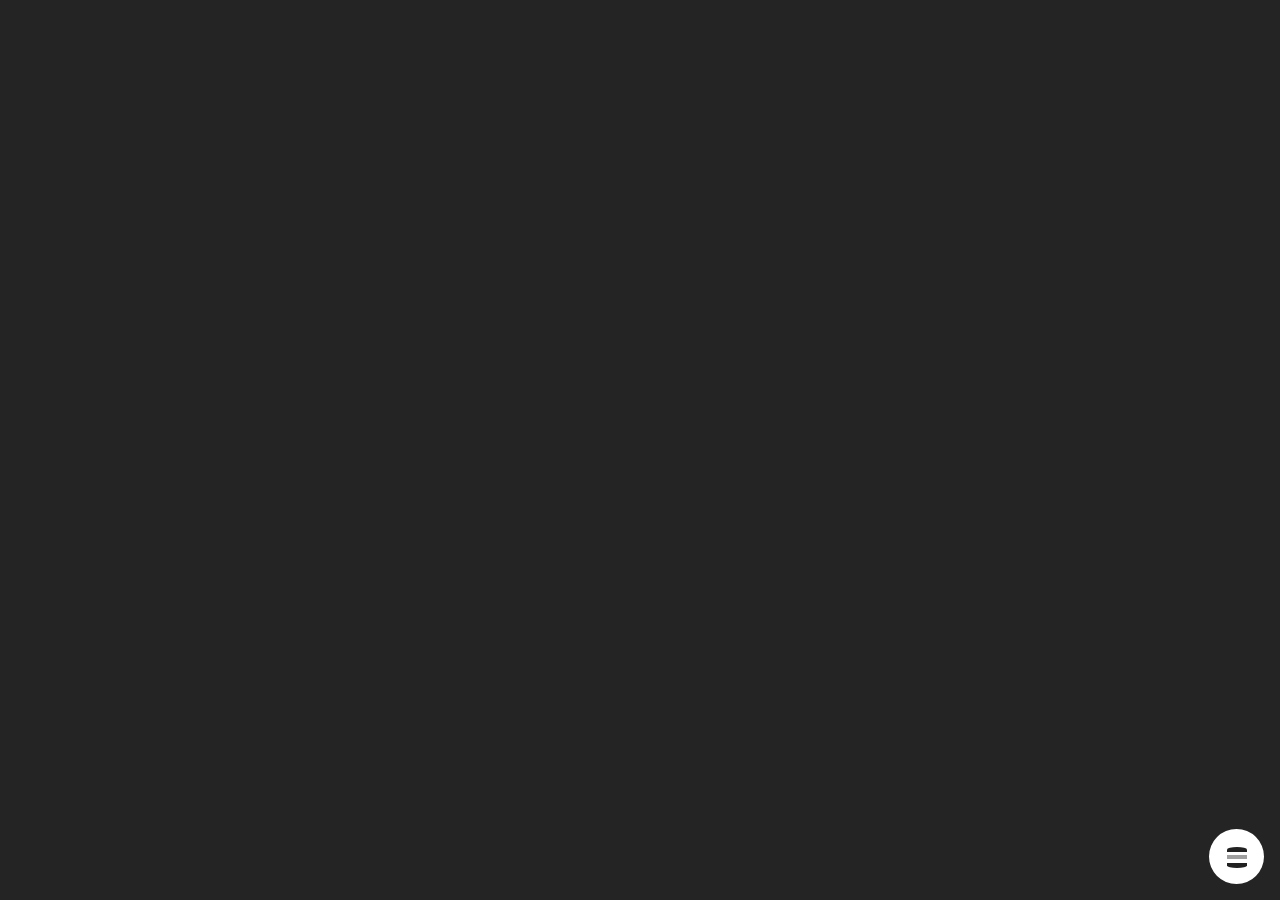
==== circle_menu/index.html @ 40ac2ca1 "Proceso..." ====
<!DOCTYPE html>
<html lang="en">

<head>
    <meta charset="UTF-8">
    <meta http-equiv="X-UA-Compatible" content="IE=edge">
    <meta name="viewport" content="width=device-width, initial-scale=1.0">
    <title>Circle Menu - @program_ando</title>

    <link rel="stylesheet" href="style.css">
</head>

<body>

    <header></header>

    <nav class="menu">
        <ul class="menu--menu">
            <li class="menu--menu-option">
                <img src="../assets/bx-home.svg" alt="icon home">
                <span class="menu--option-title">home</span>
            </li>
            <li class="menu--menu-option">
                <img src="../assets/bx-book-alt.svg" alt="icon portfolio">
                <span class="menu--option-title">portfolio</span>
            </li>
            <li class="menu--menu-option">
                <img src="../assets/bx-group.svg" alt="icon colaboration">
                <span class="menu--option-title">colaborations</span>
            </li>
            <li class="menu--menu-option">
                <img src="../assets/bx-medal.svg" alt="icon about">
                <span class="menu--option-title">about me</span>
            </li>
        </ul>
        <div class="menu--icon" onclick="ctr_menu()">
            <div class="menu--icon-view"></div>
        </div>
    </nav>

    <script src="javascript.js"></script>
</body>

</html>
---- circle_menu/style.css ----
:root {
    /* --cl_background: rgb(221, 221, 221); */
    --cl_background: rgb(36, 36, 36);
    --cl_primary: #FF416F;
    --cl_secondary_01: #D69406;
    --cl_secondary_02: #2FED05;
    --cl_secondary_03: #0688D6;
    --cl_secondary_04: #D507FA;
    --cl_dark_01: #212121;
    --cl_dark_02: #2121216e;
}

body {
    background: var(--cl_background);
}

.menu {
    position: fixed;
    bottom: 0px;
    right: 0px;
    background: purple;
}

.menu--icon {
    position: fixed;
    width: 35px;
    height: 35px;
    bottom: 16px;
    right: 16px;
    background: white;
    padding: 10px;
    border-radius: 50%;
    display: flex;
    justify-content: center;
    align-items: center;
}

.menu--icon:hover {
    animation: hover_icon_menu 0.5s linear;
}

@keyframes hover_icon_menu {
    30%{
        transform: rotateZ(30deg);
    }
    60%{
        transform: rotateZ(-30deg);
    }
    80%{
        transform: rotateZ(20deg);
    }
}

.menu--icon-view {
    width: 20px;
    height: 4px;
    background: var(--cl_dark_02);
    position: relative;
}

.menu--icon-view::after, .menu--icon-view::before {
    content: '';
    position: absolute;
    width: 20px;
    height: 5px;
    background: var(--cl_dark_01);
}

.menu--icon-view::after {
    top: -8px;
    border-radius: 50% 50% 0px 0px;
}

.menu--icon-view::before {
    top: 8px;
    border-radius: 0px 0px 50% 50%;
}
.menu--menu,
.menu--menu::after {
    width: 80vw;
    height: 80vw;

    animation: open_menu 0.3s linear;
}
@keyframes open_menu {
    0%{
        width: 0px;
        height: 0px;
    }
}
@keyframes close_menu {
    100%{
        width: 0px;
        height: 0px;
    }
}
.menu--menu {
    position: absolute;
    bottom: 50%;
    right: 16px;
    background: white;
    clip-path: circle(95% at 100% 100%);
    display: none;
    grid-template-columns: repeat(4, 1fr);
    grid-template-rows: repeat(4, 1fr);
    grid-template-areas: " . . . about" " . . colaboration ." " . portfolio . ." " home . . .";
}

.menu--menu::after {
    content: '';
    position: absolute;
    bottom: 0px;
    right: 0px;
    background: var(--cl_background);
    clip-path: circle(55% at 100% 100%);
}

.menu--menu-option {
    padding: 0px;
    list-style-type: none;
    display: block;
    align-content: center;
    cursor: pointer;
    transition: all 0.3s ease-in-out;
}
.menu--menu-option:hover {
    transform: scale(1.1);
    text-shadow: 0px 0px 2px var(--cl_background);
}

.menu--menu-option img {
    width: 25px;
    display: block;
    margin: 5px auto;
}

.menu--menu-option span {
    text-transform: capitalize;
    text-align: center;
    display: block;
}

.menu--menu-option:nth-child(1) {
    grid-area: home;
    margin: auto 0px auto auto;
}

.menu--menu-option:nth-child(2) {
    grid-area: colaboration;
    margin: 0px auto auto 0px;
}

.menu--menu-option:nth-child(3) {
    grid-area: portfolio;
    margin: 0px auto auto 0px;
}

.menu--menu-option:nth-child(4) {
    grid-area: about;
    margin: auto auto 0px auto;
}

@media screen and (min-width:767px) {
    .menu--menu,
    .menu--menu::after {
        width: 400px;
        height: 400px;
    }
}
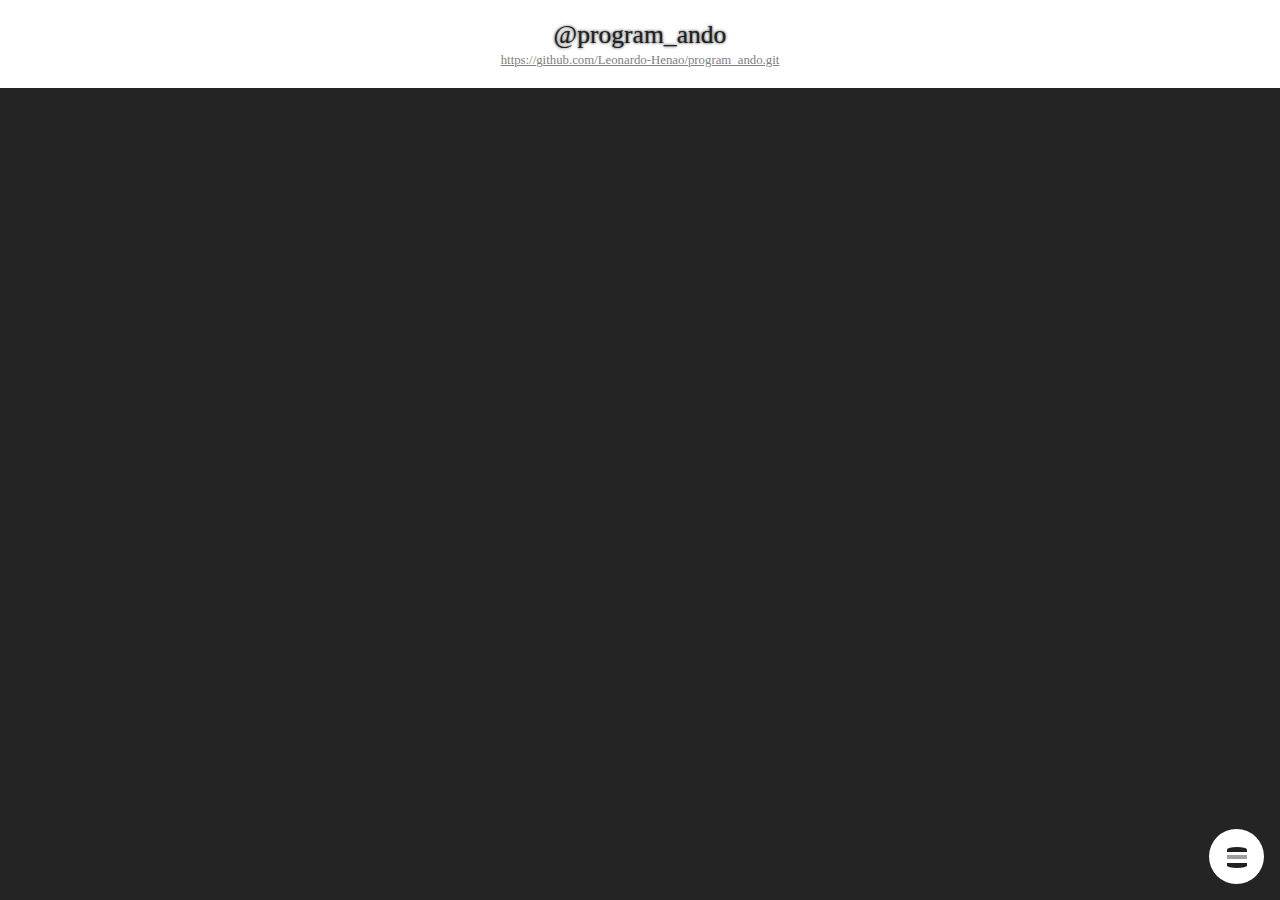
==== commit be5f2267: "Finalizado" ====
--- a/circle_menu/index.html
+++ b/circle_menu/index.html
@@ -12,7 +12,11 @@
 
 <body>
 
-    <header></header>
+    <!-- HEADER SOLAMENTE PARA EL GITHUB. Crear un header correctamente para tu proyecto -->
+    <header>
+        <a href="https://instagram.com/program_ando" class="header--title">@program_ando</a>
+        <a href="https://github.com/Leonardo-Henao/program_ando.git" class="header--info">https://github.com/Leonardo-Henao/program_ando.git</a>
+    </header>
 
     <nav class="menu">
         <ul class="menu--menu">
--- a/circle_menu/style.css
+++ b/circle_menu/style.css
@@ -1,8 +1,7 @@
 :root {
-    /* --cl_background: rgb(221, 221, 221); */
     --cl_background: rgb(36, 36, 36);
     --cl_primary: #FF416F;
-    --cl_secondary_01: #D69406;
+    --cl_secondary_01: #7a766c;
     --cl_secondary_02: #2FED05;
     --cl_secondary_03: #0688D6;
     --cl_secondary_04: #D507FA;
@@ -12,8 +11,26 @@
 
 body {
     background: var(--cl_background);
+    margin: 0px;
 }
 
+header{
+    background: white;
+    padding: 20px 10px;
+    text-align: center;
+}
+.header--title{
+    display: block;
+    font-size: 1.6rem;
+    text-decoration: none;
+    color: var(--cl_dark_01);
+    text-shadow: 0px 0px 3px var(--cl_dark_01);
+}
+.header--info{
+    color: gray;
+    font-size: 0.8rem;
+    margin: 5px 0px;
+}
 .menu {
     position: fixed;
     bottom: 0px;
@@ -37,18 +54,6 @@
 
 .menu--icon:hover {
     animation: hover_icon_menu 0.5s linear;
-}
-
-@keyframes hover_icon_menu {
-    30%{
-        transform: rotateZ(30deg);
-    }
-    60%{
-        transform: rotateZ(-30deg);
-    }
-    80%{
-        transform: rotateZ(20deg);
-    }
 }
 
 .menu--icon-view {
@@ -79,21 +84,11 @@
 .menu--menu::after {
     width: 80vw;
     height: 80vw;
+    overflow: hidden;
 
     animation: open_menu 0.3s linear;
 }
-@keyframes open_menu {
-    0%{
-        width: 0px;
-        height: 0px;
-    }
-}
-@keyframes close_menu {
-    100%{
-        width: 0px;
-        height: 0px;
-    }
-}
+
 .menu--menu {
     position: absolute;
     bottom: 50%;
@@ -121,11 +116,12 @@
     display: block;
     align-content: center;
     cursor: pointer;
-    transition: all 0.3s ease-in-out;
+    transition: all 0.1s ease-in-out;
 }
 .menu--menu-option:hover {
-    transform: scale(1.1);
-    text-shadow: 0px 0px 2px var(--cl_background);
+    transform: scale(1.05);
+    transform-origin: bottom;
+    animation: hover_icon_menu 0.3s linear;
 }
 
 .menu--menu-option img {
@@ -138,26 +134,55 @@
     text-transform: capitalize;
     text-align: center;
     display: block;
+    font-size: 0.8rem;
 }
 
 .menu--menu-option:nth-child(1) {
     grid-area: home;
     margin: auto 0px auto auto;
+    color: var(--cl_secondary_01);
 }
 
 .menu--menu-option:nth-child(2) {
     grid-area: colaboration;
     margin: 0px auto auto 0px;
+    color: var(--cl_secondary_02);
 }
 
 .menu--menu-option:nth-child(3) {
     grid-area: portfolio;
     margin: 0px auto auto 0px;
+    color: var(--cl_secondary_03);
 }
 
 .menu--menu-option:nth-child(4) {
     grid-area: about;
     margin: auto auto 0px auto;
+    color: var(--cl_secondary_04);
+}
+@keyframes hover_icon_menu {
+    30%{
+        transform: rotateZ(30deg);
+    }
+    60%{
+        transform: rotateZ(-30deg);
+    }
+    80%{
+        transform: rotateZ(20deg);
+    }
+}
+
+@keyframes open_menu {
+    0%{
+        width: 0px;
+        height: 0px;
+    }
+}
+@keyframes close_menu {
+    100%{
+        width: 0px;
+        height: 0px;
+    }
 }
 
 @media screen and (min-width:767px) {
@@ -166,4 +191,7 @@
         width: 400px;
         height: 400px;
     }
+    .menu--menu-option span {
+        font-size: 1rem;
+    }
 }